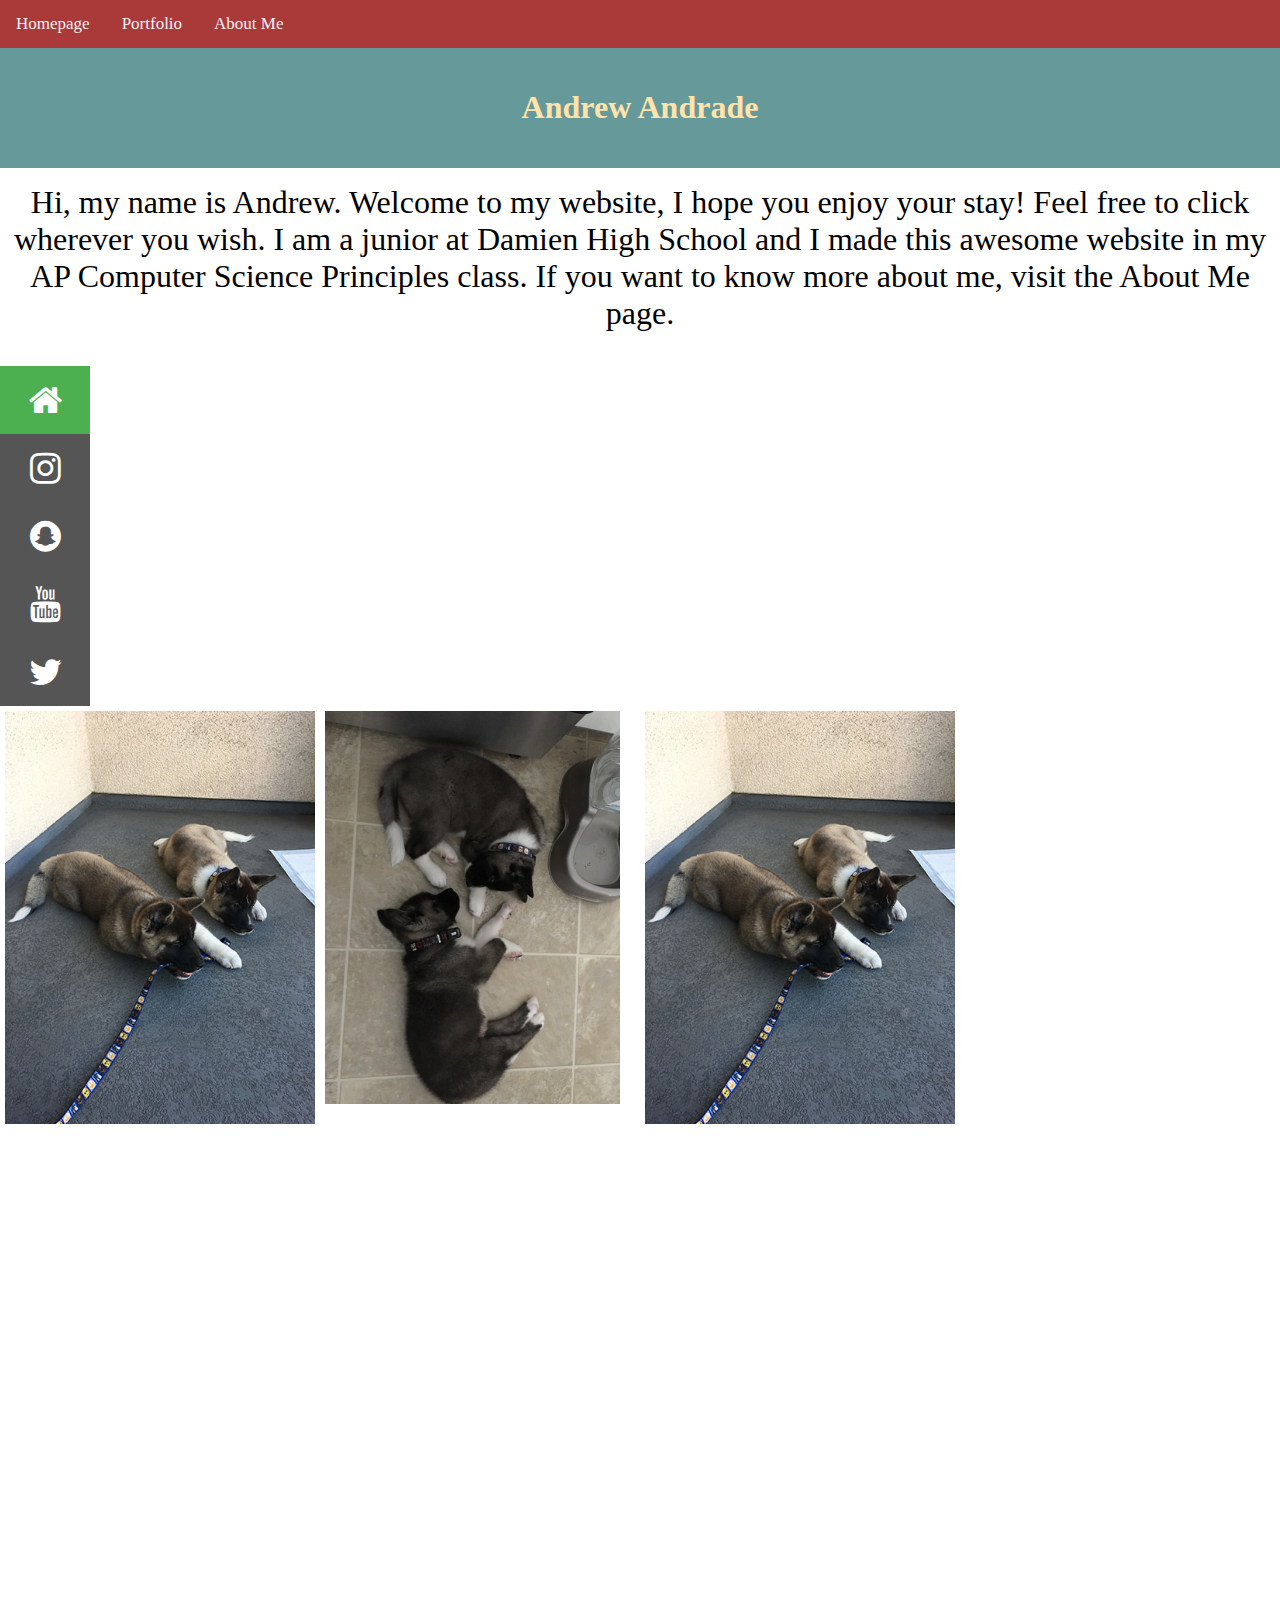
==== index.html @ 3281bc2c "Update index.html" ====
<html>

<head>
	<link rel="stylesheet" href="stylesheet.css">
	<title>My Personal Website</title>
</head>

<body>
	<div class="topnav">
		<a href="index.html">Homepage</a>
		<a href="portfolio.html">Portfolio</a>
		<a href="About Me.html">About Me</a>
	</div>

	<div class="header">
		<h1>Andrew Andrade</h1>
	</div>



	<p><font color="black"><p><font size="6"><center>Hi, my name is Andrew. Welcome to my website, I hope you enjoy your stay! Feel free to click wherever you wish.
	  I am a junior at Damien High School and I made this awesome website in my AP Computer Science Principles class. If you want to know more about me, visit the About Me page.</center> </font></p>

	


<meta name="viewport" content="width=device-width, initial-scale=1">
<link rel="stylesheet" href="https://cdnjs.cloudflare.com/ajax/libs/font-awesome/4.7.0/css/font-awesome.min.css">
<style>
body {margin:0}
.icon-bar {
  width: 90px;
  background-color: #555;
}

.icon-bar a {
  display: block;
  text-align: center;
  padding: 16px;
  transition: all 0.3s ease;
  color: white;
  font-size: 36px;
}

.icon-bar a:hover {
  background-color: #000;
}

.active {
  background-color: #4CAF50;
}
* {
  box-sizing: border-box;
}
</style>
<br>
<div class="icon-bar">
  <a class="active" href="#"><i class="fa fa-home"></i></a>
  <a href="https://www.instagram.com/"><i class="fa fa-instagram"></i></a> 
  <a href="https://www.snapchat.com/"><i class="fa fa-snapchat"></i></a> 
  <a href="https://www.youtube.com/"><i class="fa fa-Youtube"></i></a>
  <a href="https://twitter.com/"><i class="fa fa-Twitter"></i></a>
</div>

<div class="row">
  <div class="column">
    <img src="dog.jpg" style="width:100%">
  </div>
  <div class="column">
    <img src="IMG_0295.JPG" style="width:95%">
  </div>
  <div class="column">
    <img src="dog.jpg" style="width:100%">
  </div>
</div> 
</body>	
</html>
---- stylesheet.css ----
/* Add a black background color to the top navigation */
.topnav {
  background-color: #AA3939;
  overflow: hidden;
}

/* Style the links inside the navigation bar */
.topnav a {
  float: left;
  display: block;
  color: #f2f2f2;
  text-align: center;
  padding: 14px 16px;
  text-decoration: none;
  font-size: 17px;
}

.header {
  background-color: #669999;
  text-align: center;
  padding: 20px;
}

h1,
h3 {
  text-align: center;
  color: #FFE3AA;
}

.column {
  float: left;
  width: 48%;
  padding: 10px;
  height: 900px;
}

#cover {
  width: 800px;
  height: 800px;
  margin: 0 auto;
}

#cover > img {
  float: left;
  border: 2px solid black;
  width: 45%;
  margin: 1.66%;
}
/* Three image containers (use 25% for four, and 50% for two, etc) */

.column {
  float: left;
  width: 25%;
  padding: 5px;
}

/* Clear floats after image containers */
.row::after {
  content: "";
  clear: both;
  display: table;
}
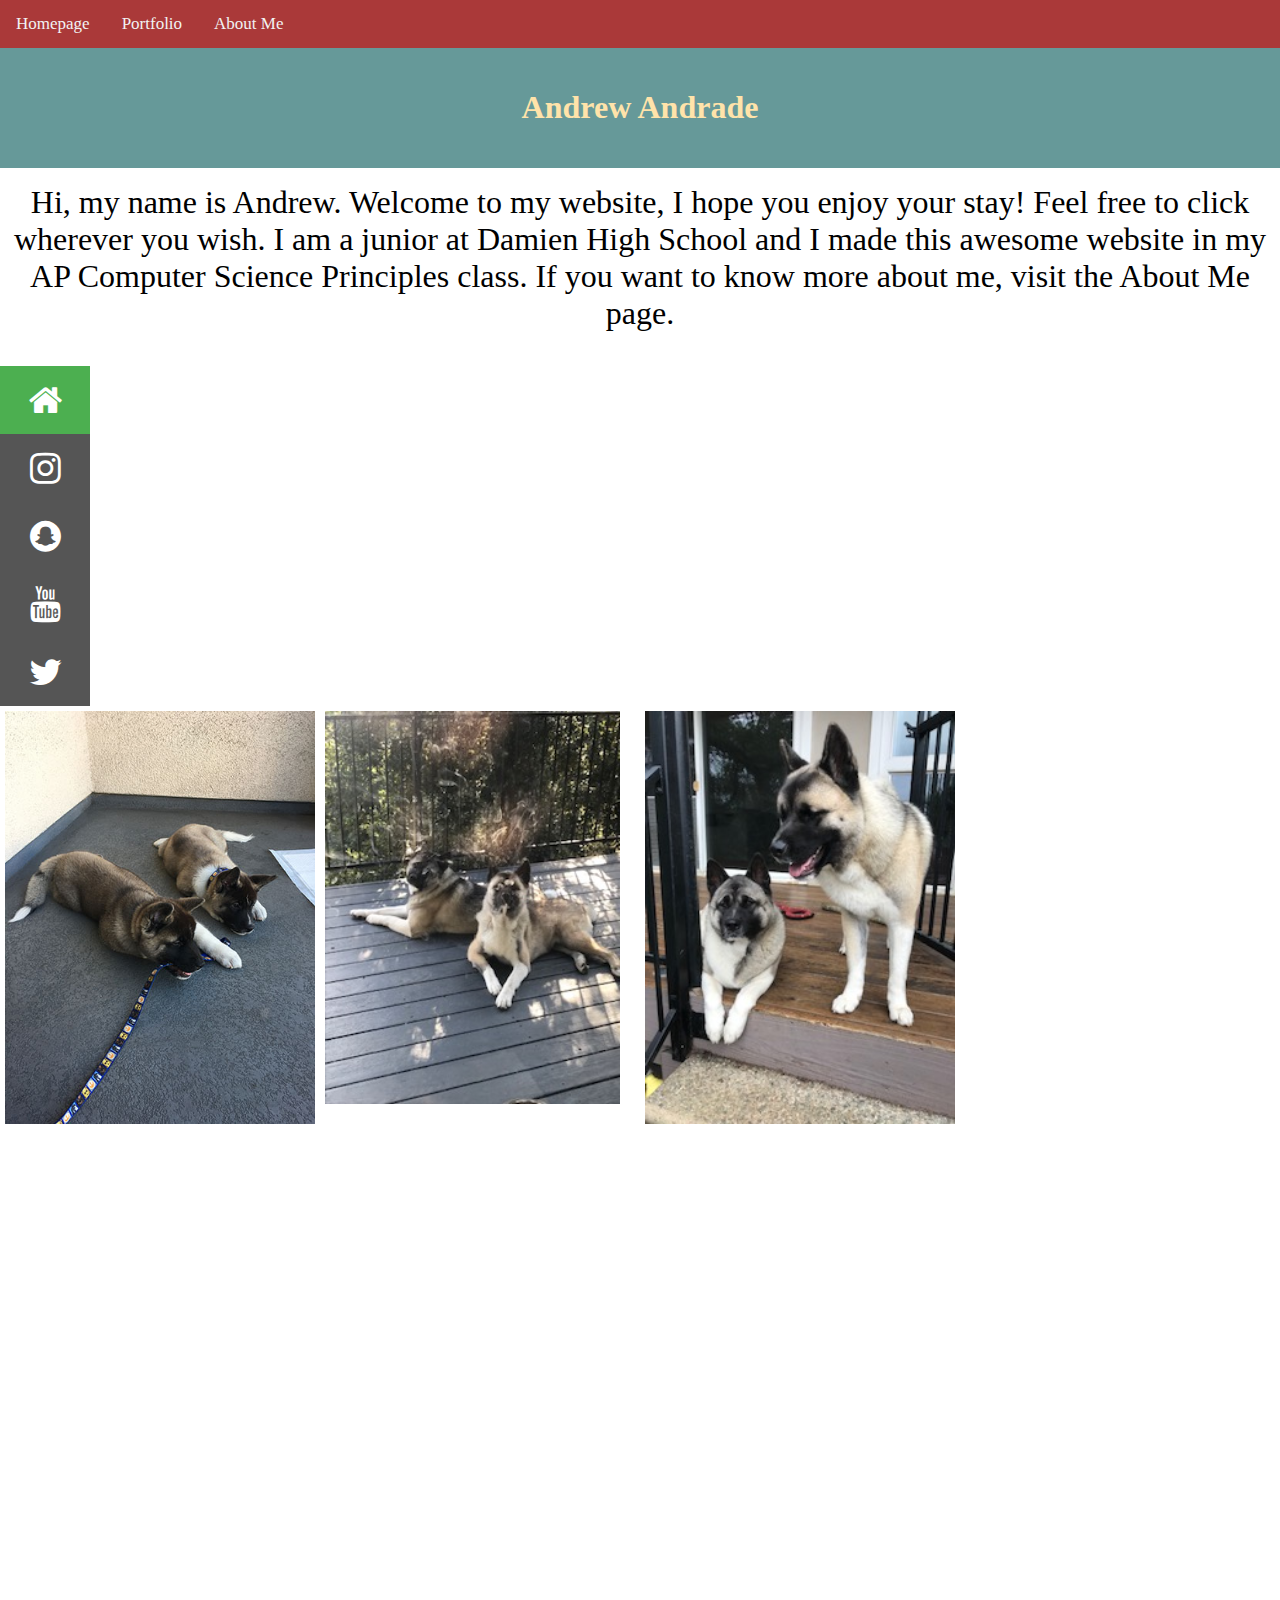
==== commit 127e9d96: "Update index.html" ====
--- a/index.html
+++ b/index.html
@@ -27,7 +27,11 @@
 <meta name="viewport" content="width=device-width, initial-scale=1">
 <link rel="stylesheet" href="https://cdnjs.cloudflare.com/ajax/libs/font-awesome/4.7.0/css/font-awesome.min.css">
 <style>
-body {margin:0}
+	
+* {
+  box-sizing: border-box;
+}
+ body {margin:0}
 .icon-bar {
   width: 90px;
   background-color: #555;
@@ -49,9 +53,7 @@
 .active {
   background-color: #4CAF50;
 }
-* {
-  box-sizing: border-box;
-}
+
 </style>
 <br>
 <div class="icon-bar">
@@ -67,10 +69,10 @@
     <img src="dog.jpg" style="width:100%">
   </div>
   <div class="column">
-    <img src="IMG_0295.JPG" style="width:95%">
+    <img src="IMG_2391.jpg" style="width:95%">
   </div>
   <div class="column">
-    <img src="dog.jpg" style="width:100%">
+    <img src="IMG_2118.jpg" style="width:100%">
   </div>
 </div> 
 </body>	
--- a/stylesheet.css
+++ b/stylesheet.css
@@ -60,4 +60,3 @@
   clear: both;
   display: table;
 } 
-
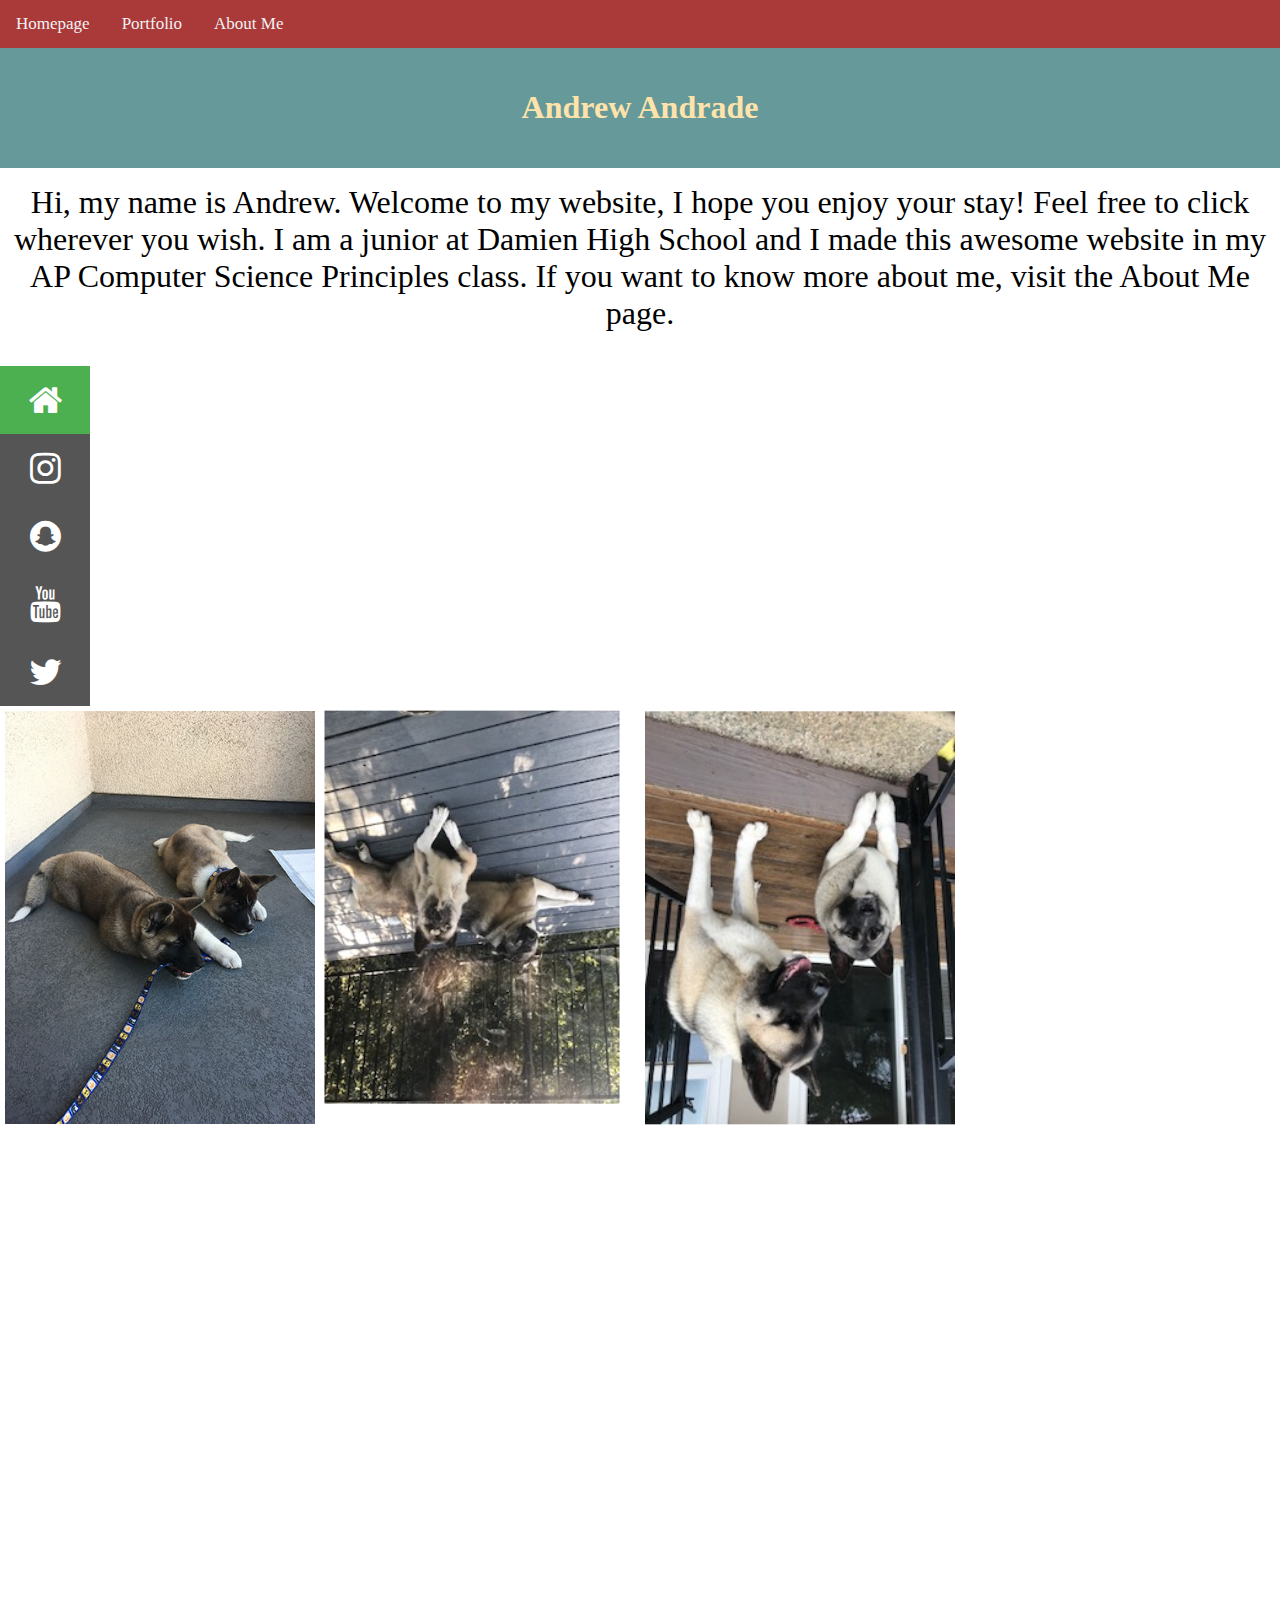
==== commit e6caf91d: "Update index.html" ====
--- a/index.html
+++ b/index.html
@@ -69,10 +69,10 @@
     <img src="dog.jpg" style="width:100%">
   </div>
   <div class="column">
-    <img src="IMG_2391.jpg" style="width:95%">
+    <img src="IMG_2391.jpg" style="width:95%" class="rotateimg180">
   </div>
   <div class="column">
-    <img src="IMG_2118.jpg" style="width:100%">
+    <img src="IMG_2118.jpg" style="width:100%" class="rotateimg180">
   </div>
 </div> 
 </body>	
--- a/stylesheet.css
+++ b/stylesheet.css
@@ -60,3 +60,11 @@
   clear: both;
   display: table;
 } 
+
+.rotateimg180 {
+  -webkit-transform:rotate(180deg);
+  -moz-transform: rotate(180deg);
+  -ms-transform: rotate(180deg);
+  -o-transform: rotate(180deg);
+  transform: rotate(180deg);
+}
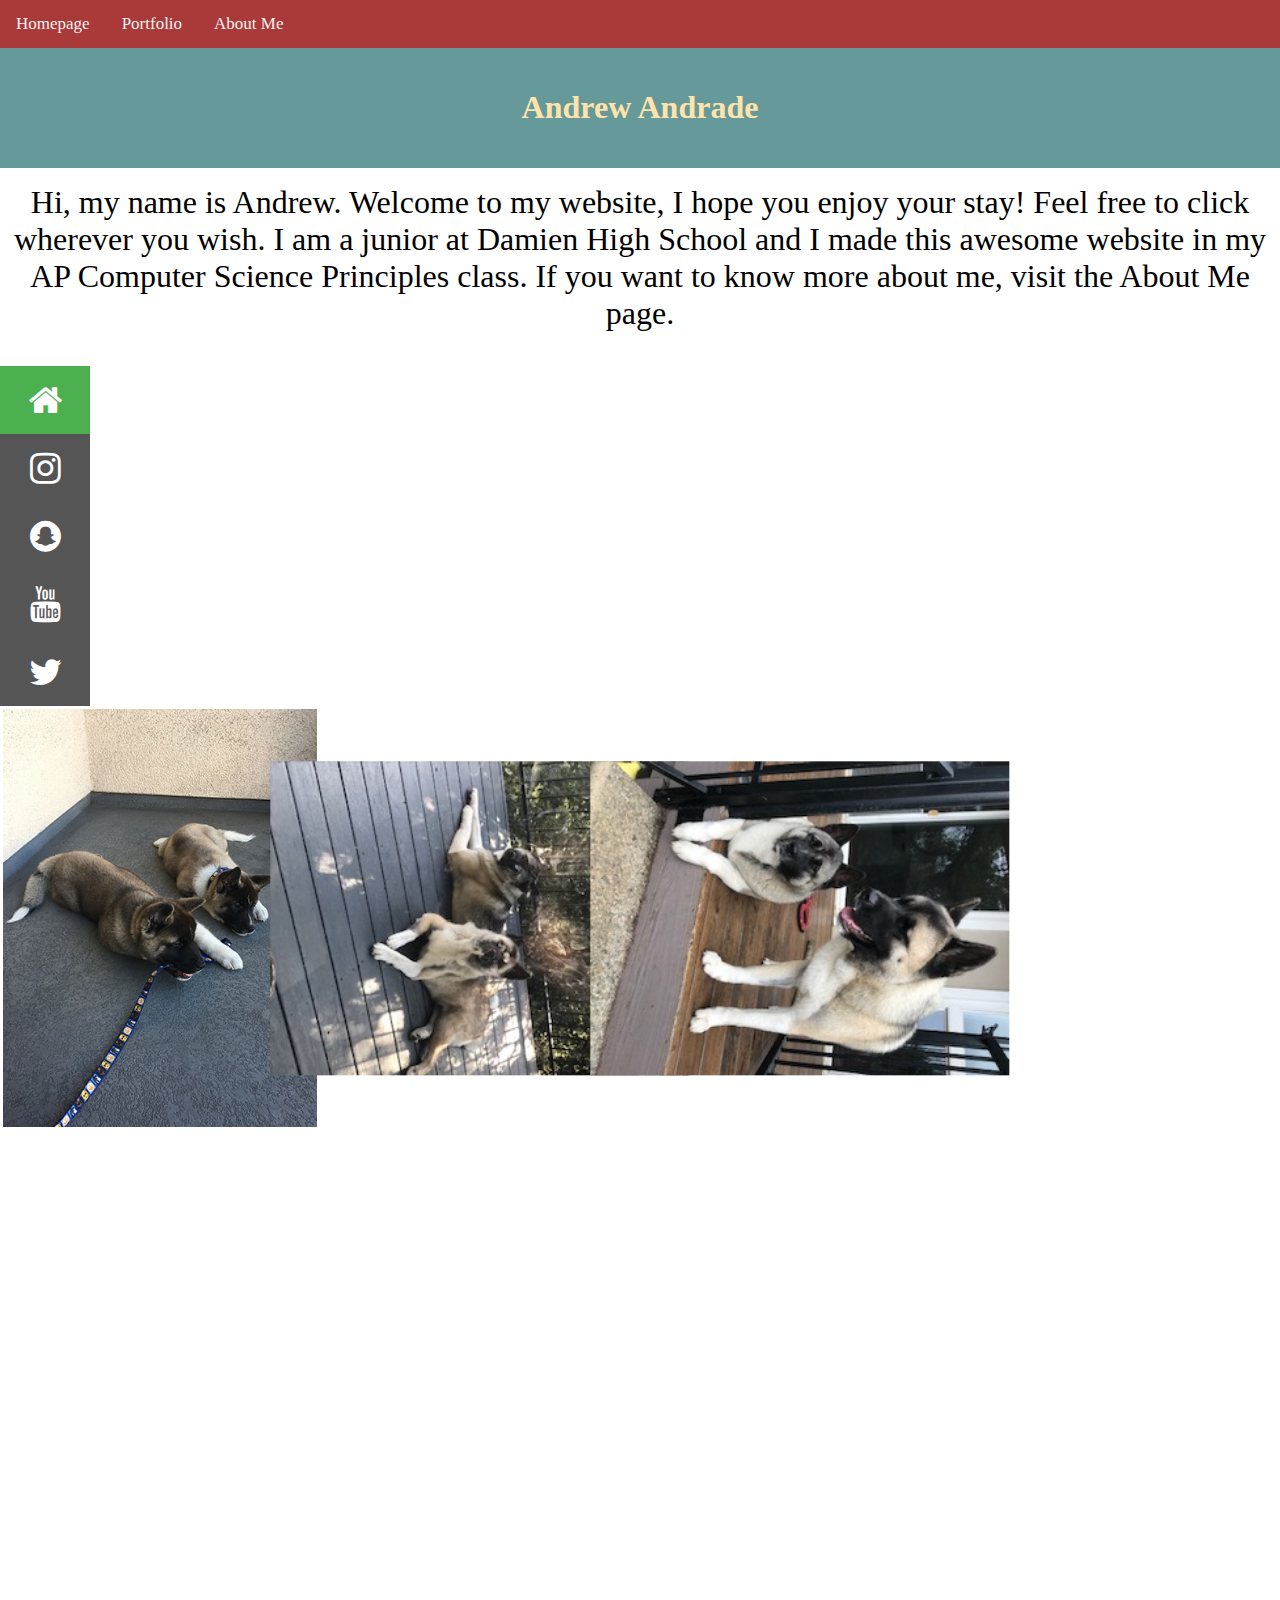
==== commit 78d5e650: "Update index.html" ====
--- a/index.html
+++ b/index.html
@@ -69,7 +69,7 @@
     <img src="dog.jpg" style="width:100%">
   </div>
   <div class="column">
-    <img src="IMG_2391.jpg" style="width:95%" class="rotateimg180">
+    <img src="IMG_2391.jpg" style="width:100%" class="rotateimg180">
   </div>
   <div class="column">
     <img src="IMG_2118.jpg" style="width:100%" class="rotateimg180">
--- a/stylesheet.css
+++ b/stylesheet.css
@@ -51,7 +51,7 @@
 .column {
   float: left;
   width: 25%;
-  padding: 5px;
+  padding: 3px;
 }
 
 /* Clear floats after image containers */
@@ -62,9 +62,9 @@
 } 
 
 .rotateimg180 {
-  -webkit-transform:rotate(180deg);
-  -moz-transform: rotate(180deg);
-  -ms-transform: rotate(180deg);
-  -o-transform: rotate(180deg);
-  transform: rotate(180deg);
+  -webkit-transform:rotate(90deg);
+  -moz-transform: rotate(90deg);
+  -ms-transform: rotate(90deg);
+  -o-transform: rotate(90deg);
+  transform: rotate(90deg);
 }
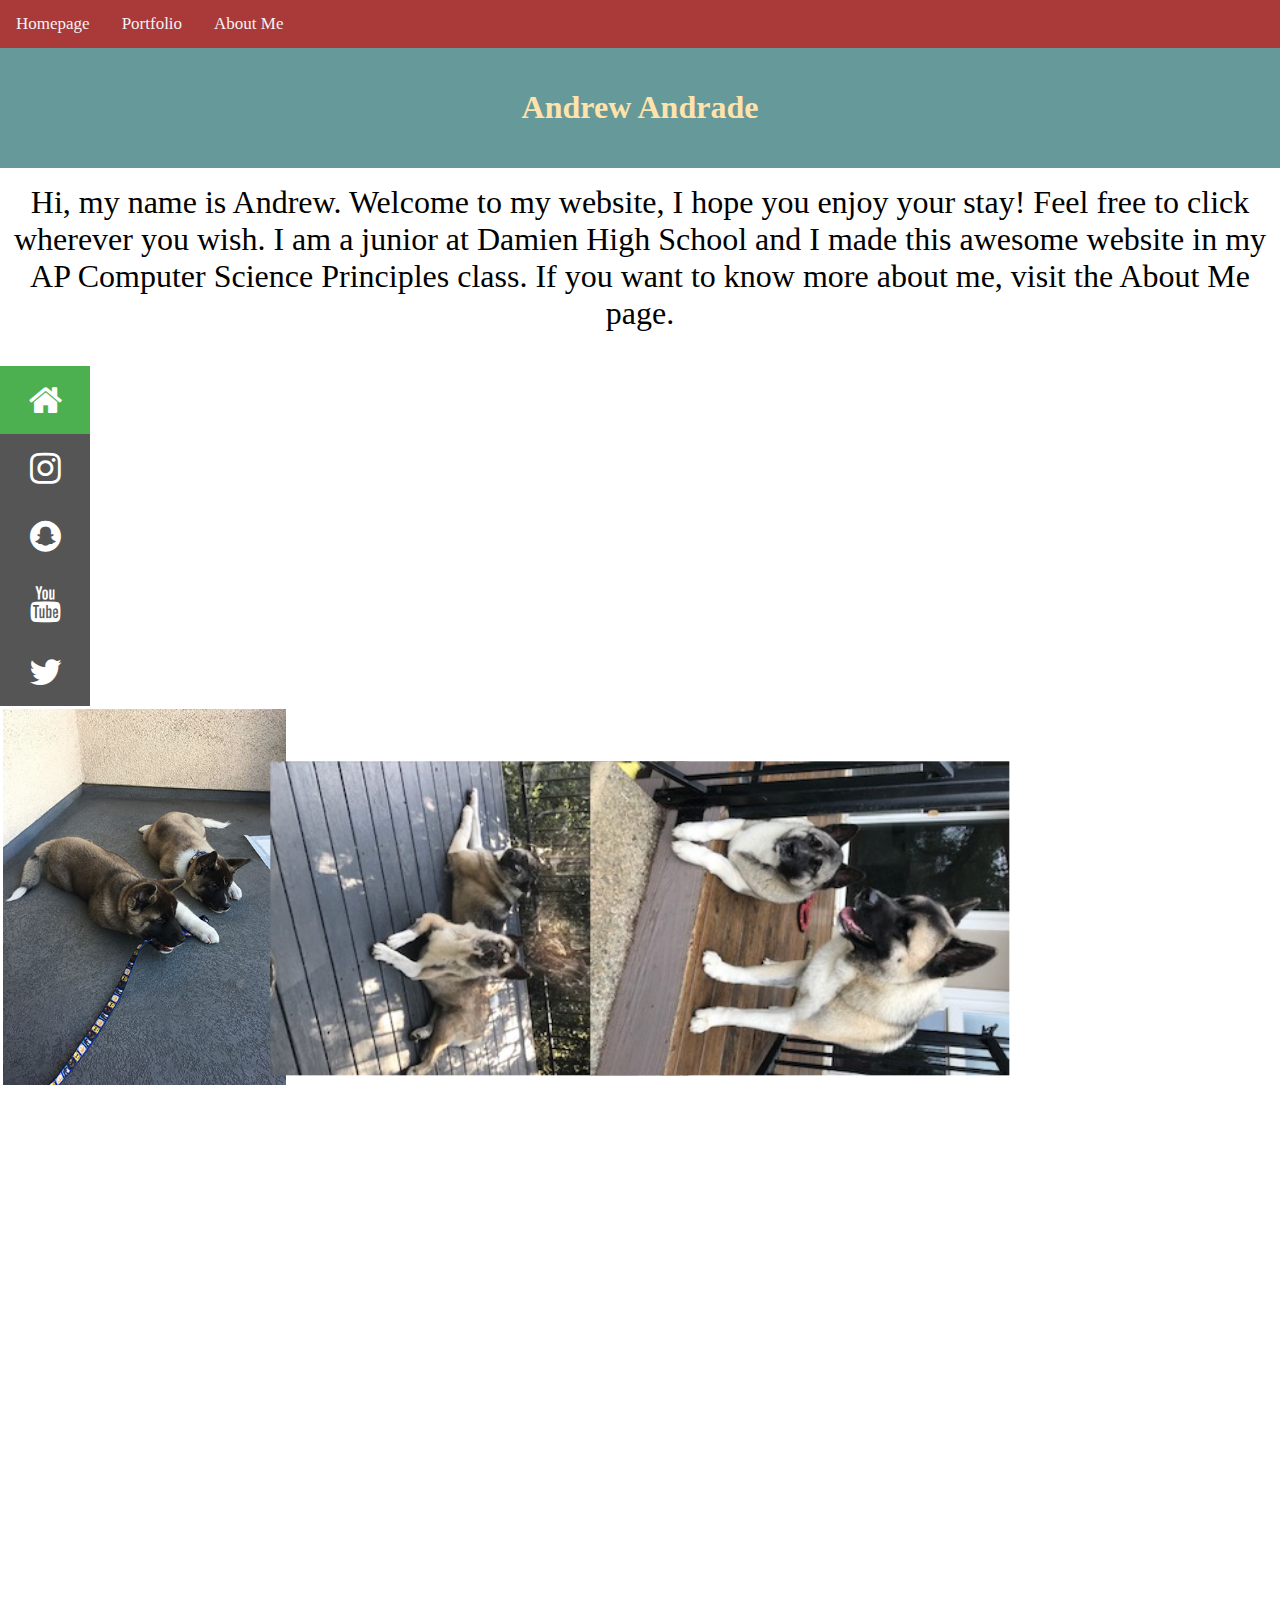
==== commit 0597f0de: "Update index.html" ====
--- a/index.html
+++ b/index.html
@@ -66,7 +66,7 @@
 
 <div class="row">
   <div class="column">
-    <img src="dog.jpg" style="width:100%">
+    <img src="dog.jpg" style="width:90%">
   </div>
   <div class="column">
     <img src="IMG_2391.jpg" style="width:100%" class="rotateimg180">
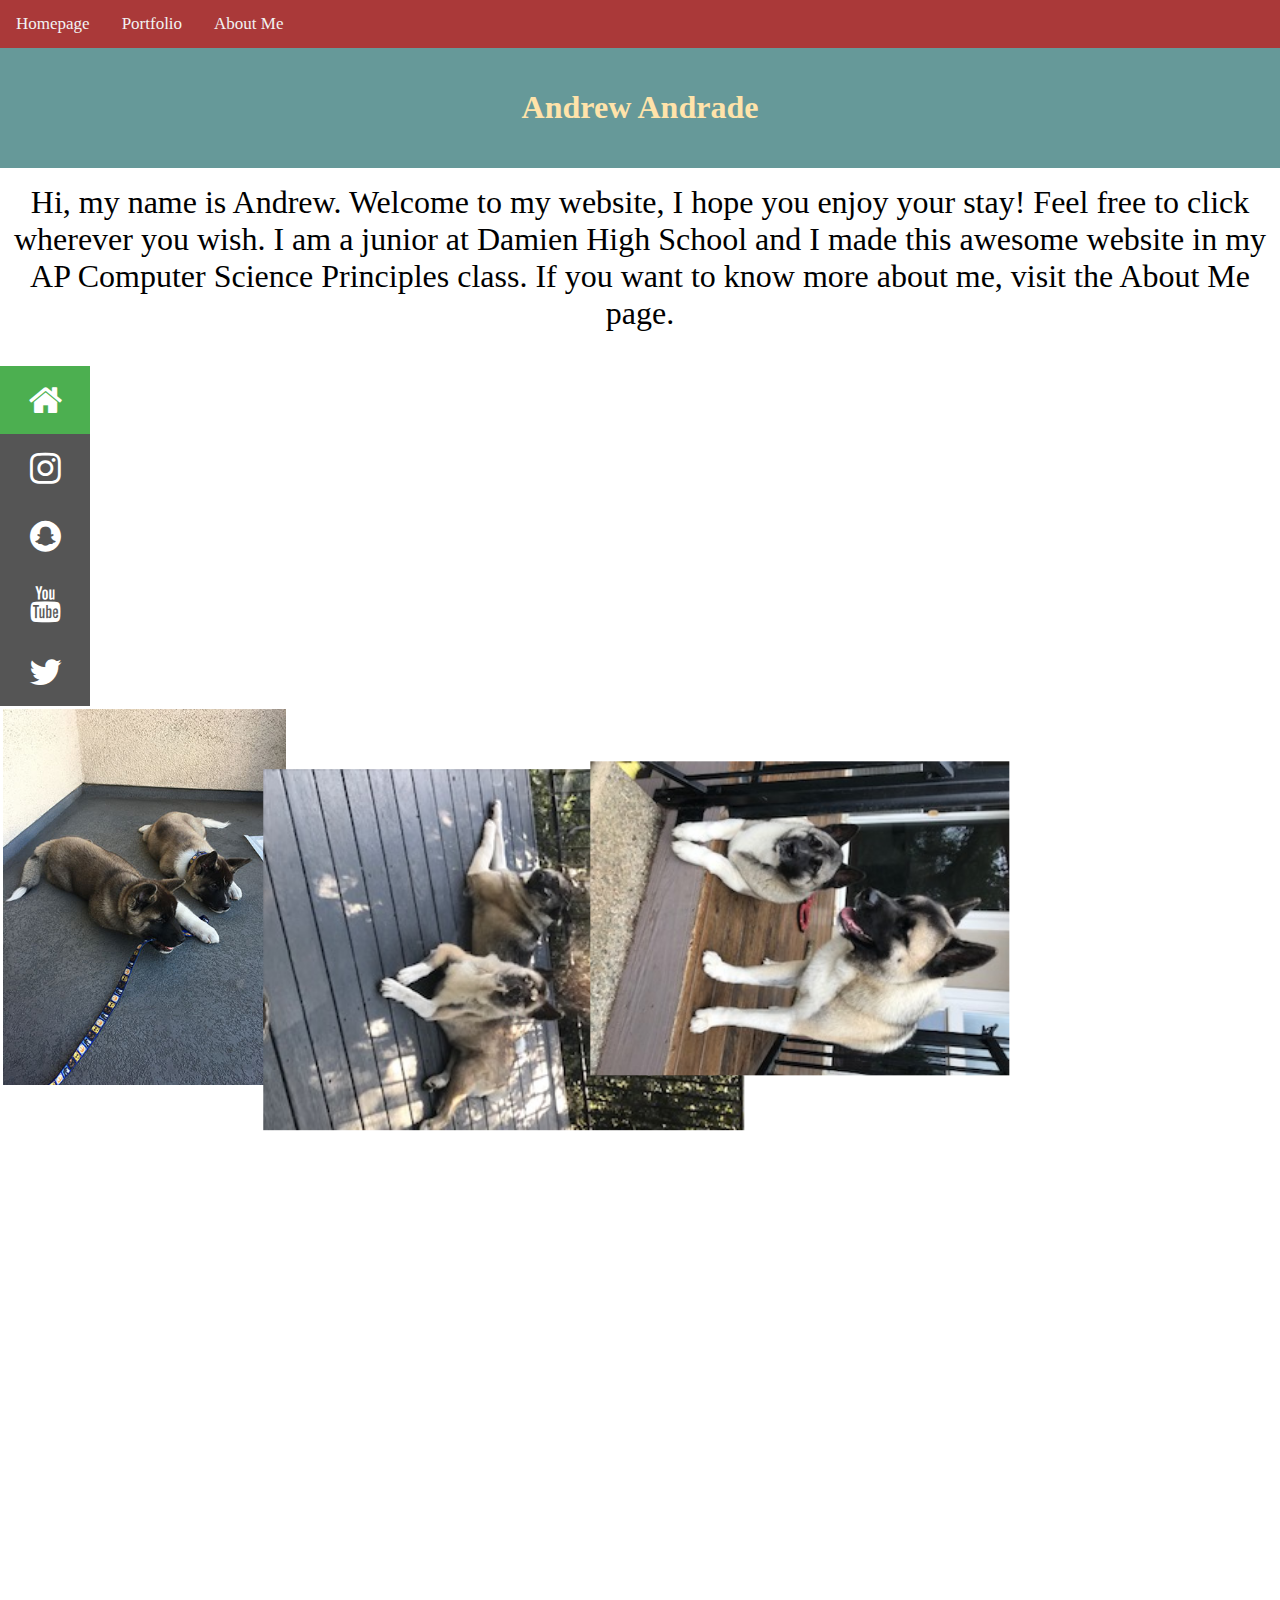
==== commit 9dfda383: "Update index.html" ====
--- a/index.html
+++ b/index.html
@@ -69,7 +69,7 @@
     <img src="dog.jpg" style="width:90%">
   </div>
   <div class="column">
-    <img src="IMG_2391.jpg" style="width:100%" class="rotateimg180">
+    <img src="IMG_2391.jpg" style="width:115%" class="rotateimg180">
   </div>
   <div class="column">
     <img src="IMG_2118.jpg" style="width:100%" class="rotateimg180">
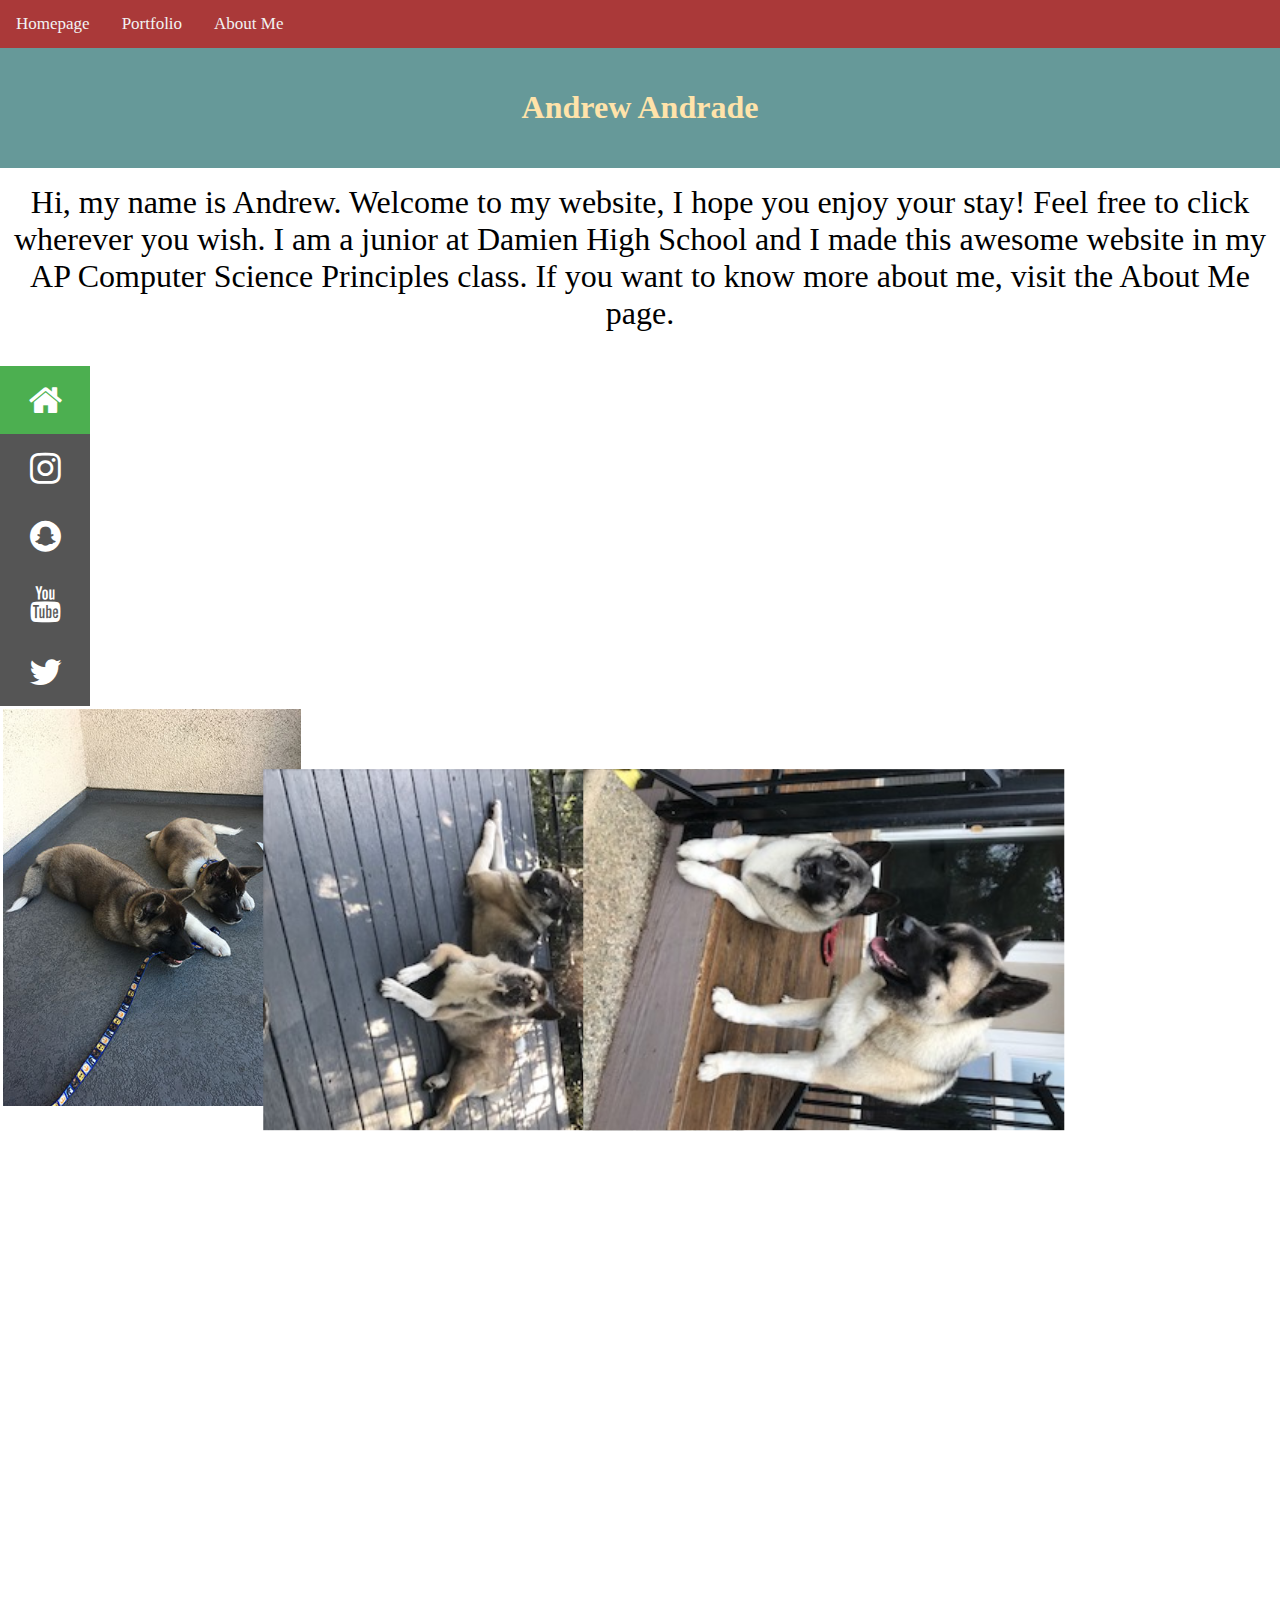
==== commit 9e555248: "Update index.html" ====
--- a/index.html
+++ b/index.html
@@ -66,13 +66,13 @@
 
 <div class="row">
   <div class="column">
-    <img src="dog.jpg" style="width:90%">
+    <img src="dog.jpg" style="width:95%">
   </div>
   <div class="column">
     <img src="IMG_2391.jpg" style="width:115%" class="rotateimg180">
   </div>
   <div class="column">
-    <img src="IMG_2118.jpg" style="width:100%" class="rotateimg180">
+    <img src="IMG_2118.jpg" style="width:115%" class="rotateimg180">
   </div>
 </div> 
 </body>	
